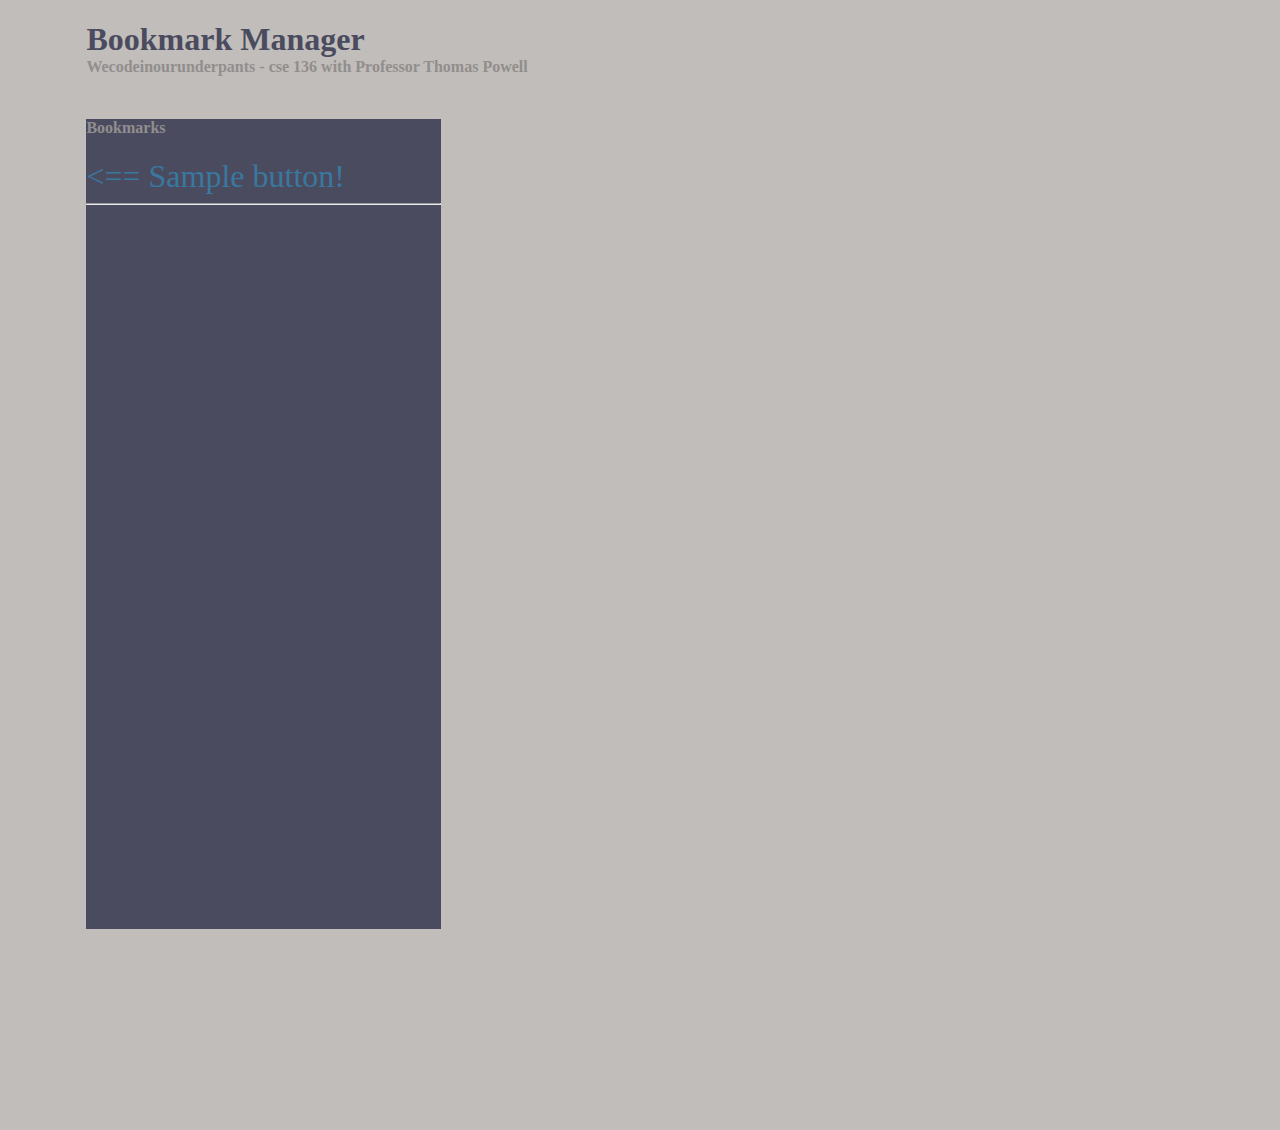
==== index.html @ b5976be3 "Merge dfed0a6063d849b0f1b6b638476c5358e848c61d into c4f1fb1bcf106b3247c37293988665b0d9196656" ====
<!doctype html>
<html>
<head>
    <meta charset="utf-8">
    <meta name="viewport" content="width=device-width, initial-scale=1.0">

    <title>Your page title</title>

    <link rel="stylesheet" href="assets/style/style.css">
    <link rel="stylesheet" href="assets/lib/components-font-awesome/css/font-awesome.min.css">
</head>
<body>

<header class="container">
    <h1>Bookmark Manager</h1>
    <h4 class="sub-header">Wecodeinourunderpants - <span class="hinted-sub-header">
        cse 136 with Professor Thomas Powell</span></h4>
</header>

<div id="app-content" class="container" style="height: 64em;">
    <div class="row">
        <div class="col-md-4">
            <section id="bookmark-explorer">
                <div style="float: right">
                    <span class="fa fa-plus-square-o"></span>
                    <span class="fa fa-folder-o"></span>
                    <span class="fa fa-cloud-upload"></span>
                    <span class="fa fa-cloud-download"></span>
                </div>
                <h4 class="align-center">Bookmarks</h4>
                <div style="background-color: #A2AEBB"></div>
                <a style="font-size: 2em" href="javascript: void(0);" onclick="App.bookMarkUploader.show()"><span
                        class="fa fa-cloud-upload"></span>&lt;== Sample button!</a>
                <hr>

                <div id="bookmark-list" onload="App.bookmarkExplorer.showBookmarks();">

                </div>

            </section>


        </div>
        <div id="bookmark-dialog" class="col-md-8">
            <!-- Your dialogs will get appended here -->
        </div>
    </div>
</div>

<script src="assets/lib/handlebars/handlebars.min.js"></script>
<script src="assets/javascript/templates.js"></script>
<script src="assets/javascript/script.js"></script>
<script>window.onload = App.bookmarkExplorer.showBookmarks();</script>
</body>
</html>
---- assets/style/style.css ----
/*
    1. Grid
    2. Layout
    3. Page header
    4. Upload Dialog
*/

/* 1. Grid */
*, *:after, *:before {
    box-sizing: border-box;
}

html, body {
    font-size: 10px;
}

a {
    text-decoration: none;
    color: #39789F;
}

a:hover, a:active {
    color: #7AB1DF;
}

a:visited {
    color: #6154A1;
}
.container {
    margin: 0 auto;
    padding: 0 1.4rem;
    max-width: 72em;
}

.container:after, .row:after, .u-cf {
    content: "";
    display: table;
    clear: both;
}

.row {
    display: flex;
    flex-flow: row wrap;
    margin-right: -0.7rem;
    margin-left: -0.7rem;
}

.row.align-middle {
    align-items: center;
}

.row.align-bottom {
    align-items: flex-end;
}

.row.align-left {
    justify-content: flex-start;
}

.row.align-center {
    justify-content: center;
}

.row.align-right {
    justify-content: flex-end;
}

[class*="col"] {
    width: 100%;
    padding: 0 0.7rem;
}

.col-xs-1 {
    flex-basis: 8.333%;
    max-width: 8.333%;
}

.col-xs-2 {
    flex-basis: 16.667%;
    max-width: 16.667%;
}

.col-xs-3 {
    flex-basis: 25%;
    max-width: 25%;
}

.col-xs-4 {
    flex-basis: 33.333%;
    max-width: 33.333%;
}

.col-xs-5 {
    flex-basis: 41.667%;
    max-width: 41.667%;
}

.col-xs-6 {
    flex-basis: 50%;
    max-width: 50%;
}

.col-xs-7 {
    flex-basis: 58.333%;
    max-width: 58.333%;
}

.col-xs-8 {
    flex-basis: 66.667%;
    max-width: 66.667%;
}

.col-xs-9 {
    flex-basis: 75%;
    max-width: 75%;
}

.col-xs-10 {
    flex-basis: 83.333%;
    max-width: 83.333%;
}

.col-xs-11 {
    flex-basis: 91.667%;
    max-width: 91.667%;
}

.col-xs-12 {
    flex-basis: 100%;
    max-width: 100%;
}

@media screen and (min-width: 35.5em) {
    html, body {
        font-size: 12px;
    }

    .col-sm-1 {
        flex-basis: 8.333%;
        max-width: 8.333%;
    }

    .col-sm-2 {
        flex-basis: 16.667%;
        max-width: 16.667%;
    }

    .col-sm-3 {
        flex-basis: 25%;
        max-width: 25%;
    }

    .col-sm-4 {
        flex-basis: 33.333%;
        max-width: 33.333%;
    }

    .col-sm-5 {
        flex-basis: 41.667%;
        max-width: 41.667%;
    }

    .col-sm-6 {
        flex-basis: 50%;
        max-width: 50%;
    }

    .col-sm-7 {
        flex-basis: 58.333%;
        max-width: 58.333%;
    }

    .col-sm-8 {
        flex-basis: 66.667%;
        max-width: 66.667%;
    }

    .col-sm-9 {
        flex-basis: 75%;
        max-width: 75%;
    }

    .col-sm-10 {
        flex-basis: 83.333%;
        max-width: 83.333%;
    }

    .col-sm-11 {
        flex-basis: 91.667%;
        max-width: 91.667%;
    }

    .col-sm-12 {
        flex-basis: 100%;
        max-width: 100%;
    }
}

@media screen and (min-width: 48em) {
    html, body {
        font-size: 14px;
    }

    .col-md-1 {
        flex-basis: 8.333%;
        max-width: 8.333%;
    }

    .col-md-2 {
        flex-basis: 16.667%;
        max-width: 16.667%;
    }

    .col-md-3 {
        flex-basis: 25%;
        max-width: 25%;
    }

    .col-md-4 {
        flex-basis: 33.333%;
        max-width: 33.333%;
    }

    .col-md-5 {
        flex-basis: 41.667%;
        max-width: 41.667%;
    }

    .col-md-6 {
        flex-basis: 50%;
        max-width: 50%;
    }

    .col-md-7 {
        flex-basis: 58.333%;
        max-width: 58.333%;
    }

    .col-md-8 {
        flex-basis: 66.667%;
        max-width: 66.667%;
    }

    .col-md-9 {
        flex-basis: 75%;
        max-width: 75%;
    }

    .col-md-10 {
        flex-basis: 83.333%;
        max-width: 83.333%;
    }

    .col-md-11 {
        flex-basis: 91.667%;
        max-width: 91.667%;
    }

    .col-md-12 {
        flex-basis: 100%;
        max-width: 100%;
    }
}

@media screen and (min-width: 64em) {
    .col-lg-1 {
        flex-basis: 8.333%;
        max-width: 8.333%;
    }

    .col-lg-2 {
        flex-basis: 16.667%;
        max-width: 16.667%;
    }

    .col-lg-3 {
        flex-basis: 25%;
        max-width: 25%;
    }

    .col-lg-4 {
        flex-basis: 33.333%;
        max-width: 33.333%;
    }

    .col-lg-5 {
        flex-basis: 41.667%;
        max-width: 41.667%;
    }

    .col-lg-6 {
        flex-basis: 50%;
        max-width: 50%;
    }

    .col-lg-7 {
        flex-basis: 58.333%;
        max-width: 58.333%;
    }

    .col-lg-8 {
        flex-basis: 66.667%;
        max-width: 66.667%;
    }

    .col-lg-9 {
        flex-basis: 75%;
        max-width: 75%;
    }

    .col-lg-10 {
        flex-basis: 83.333%;
        max-width: 83.333%;
    }

    .col-lg-11 {
        flex-basis: 91.667%;
        max-width: 91.667%;
    }

    .col-lg-12 {
        flex-basis: 100%;
        max-width: 100%;
    }
}

.text-center {
    text-align: center;
}

/* 2. Layout */
html, body {
    font-size: 16px;
    background-color: #c1bdba;
    color: #918e8d;
}

h1 {
    color: #4b4b60;
}

#app-content {
    margin: 0 auto;
}

#bookmark-explorer {
    background-color: #4b4b60;
    height: 90vh;
}

#bookmark-dialog {

}

.dialog {
    color: #c1bdba;
    margin-top: 1.4rem;
    margin-bottom: 1.4rem;
    padding: 1em;
    background-color: #4b4b60;
    box-shadow: .1em .1em .6em rgba(82, 78, 75, 0.59);
}

#bookmark-dialog div:first-child {
    margin-top: 0;
}

/* 3. Page header */
header {
    margin: 0 auto;
}

header .sub-header {
    margin-top: 0;
}

header h1 {
    margin-bottom: 0;
}

/* 4. Bookmark Upload Dialog */
bm-dialog-close {
    display: flex;
    flex-flow: row wrap;
    justify-content: flex-end;
    flex: 1 100%;
}

bm-dialog-close span[onclick] {
    cursor: pointer;
}

bm-dialog-body {
    display: flex;
    flex-flow: row wrap;
}

bm-dialog-close .span {
    margin: 0;
}

bm-upload-file-dialog {
    display: flex;
    flex-flow: row wrap;
    height: 23em;
}

bm-upload-file-dialog .drag-and-drop-inner p {
    margin: .2em;
}

bm-upload-file-dialog .drag-and-drop-container .drag-and-drop-inner {
    border: 3px dashed #c1bdba;
    width: 100%;
    height: 100%;
    border-radius: .5em;
    display: flex;
    align-items: center;
    justify-content: center;
}

bm-upload-file-dialog .drag-and-drop-container .drag-and-drop-inner span.fa {
    font-size: 4em;
}

bm-upload-file-dialog .drag-and-drop-container {
    flex-basis: 100%;
    max-width: 100%;
    height: 90%;
    background-color: rgba(193, 189, 186, 0.50);
    padding: 1em;
    border-radius: .5em;
}

colors {
    color: rgba(97, 84, 161, 100);
    color: rgba(107, 196, 165, 100);
    color: rgba(75, 75, 96, 100);
    color: rgba(122, 177, 223, 100);
    color: rgba(57, 120, 159, 100);
}
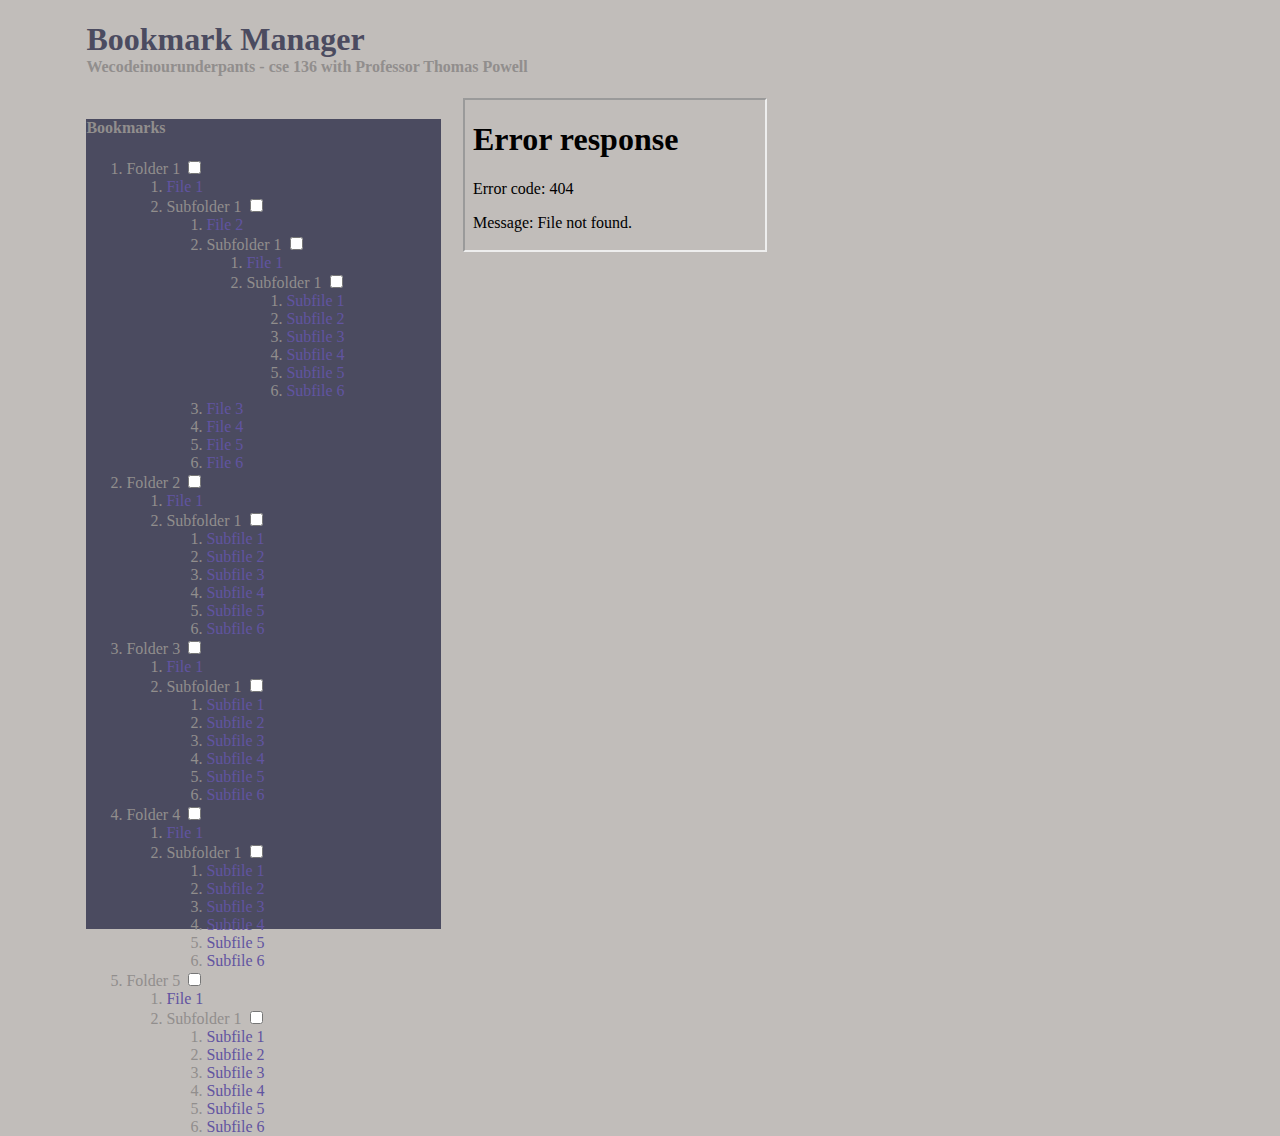
==== commit b72f3cf5: "file tree" ====
--- a/index.html
+++ b/index.html
@@ -28,14 +28,117 @@
                     <span class="fa fa-cloud-download"></span>
                 </div>
                 <h4 class="align-center">Bookmarks</h4>
-                <div style="background-color: #A2AEBB"></div>
+   <!--             <div style="background-color: #A2AEBB"></div>
                 <a style="font-size: 2em" href="javascript: void(0);" onclick="App.bookMarkUploader.show()"><span
                         class="fa fa-cloud-upload"></span>&lt;== Sample button!</a>
                 <hr>
 
                 <div id="bookmark-list" onload="App.bookmarkExplorer.showBookmarks();">
 
-                </div>
+                </div> -->
+                <ol class="tree">
+                    <li>
+                        <label for="folder1">Folder 1</label> <input type="checkbox"  id="folder1" />
+                        <ol>
+                            <li class="file"><a href="">File 1</a></li>
+                            <li>
+                                <label for="subfolder1">Subfolder 1</label> <input type="checkbox" id="subfolder1" />
+                                <ol>
+                                    <li class="file"><a href="">File 2</a></li>
+                                    <li>
+                                        <label for="subsubfolder1">Subfolder 1</label> <input type="checkbox" id="subsubfolder1" />
+                                        <ol>
+                                            <li class="file"><a href="">File 1</a></li>
+                                            <li>
+                                                <label for="subsubfolder2">Subfolder 1</label> <input type="checkbox" id="subsubfolder2" />
+                                                <ol>
+                                                    <li class="file"><a href="">Subfile 1</a></li>
+                                                    <li class="file"><a href="">Subfile 2</a></li>
+                                                    <li class="file"><a href="">Subfile 3</a></li>
+                                                    <li class="file"><a href="">Subfile 4</a></li>
+                                                    <li class="file"><a href="">Subfile 5</a></li>
+                                                    <li class="file"><a href="">Subfile 6</a></li>
+                                                </ol>
+                                            </li>
+                                        </ol>
+                                    </li>
+                                    <li class="file"><a href="">File 3</a></li>
+                                    <li class="file"><a href="">File 4</a></li>
+                                    <li class="file"><a href="">File 5</a></li>
+                                    <li class="file"><a href="">File 6</a></li>
+                                </ol>
+                            </li>
+                        </ol>
+                    </li>
+                    <li>
+                        <label for="folder2">Folder 2</label> <input type="checkbox" id="folder2" />
+                        <ol>
+                            <li class="file"><a href="">File 1</a></li>
+                            <li>
+                                <label for="subfolder2">Subfolder 1</label> <input type="checkbox" id="subfolder2" />
+                                <ol>
+                                    <li class="file"><a href="">Subfile 1</a></li>
+                                    <li class="file"><a href="">Subfile 2</a></li>
+                                    <li class="file"><a href="">Subfile 3</a></li>
+                                    <li class="file"><a href="">Subfile 4</a></li>
+                                    <li class="file"><a href="">Subfile 5</a></li>
+                                    <li class="file"><a href="">Subfile 6</a></li>
+                                </ol>
+                            </li>
+                        </ol>
+                    </li>
+                    <li>
+                        <label for="folder3">Folder 3</label> <input type="checkbox" id="folder3" />
+                        <ol>
+                            <li class="file"><a href="">File 1</a></li>
+                            <li>
+                                <label for="subfolder3">Subfolder 1</label> <input type="checkbox" id="subfolder3" />
+                                <ol>
+                                    <li class="file"><a href="">Subfile 1</a></li>
+                                    <li class="file"><a href="">Subfile 2</a></li>
+                                    <li class="file"><a href="">Subfile 3</a></li>
+                                    <li class="file"><a href="">Subfile 4</a></li>
+                                    <li class="file"><a href="">Subfile 5</a></li>
+                                    <li class="file"><a href="">Subfile 6</a></li>
+                                </ol>
+                            </li>
+                        </ol>
+                    </li>
+                    <li>
+                        <label for="folder4">Folder 4</label> <input type="checkbox" id="folder4" />
+                        <ol>
+                            <li class="file"><a href="">File 1</a></li>
+                            <li>
+                                <label for="subfolder4">Subfolder 1</label> <input type="checkbox" id="subfolder4" />
+                                <ol>
+                                    <li class="file"><a href="">Subfile 1</a></li>
+                                    <li class="file"><a href="">Subfile 2</a></li>
+                                    <li class="file"><a href="">Subfile 3</a></li>
+                                    <li class="file"><a href="">Subfile 4</a></li>
+                                    <li class="file"><a href="">Subfile 5</a></li>
+                                    <li class="file"><a href="">Subfile 6</a></li>
+                                </ol>
+                            </li>
+                        </ol>
+                    </li>
+                    <li>
+                        <label for="folder5">Folder 5</label> <input type="checkbox" id="folder5" />
+                        <ol>
+                            <li class="file"><a href="">File 1</a></li>
+                            <li>
+                                <label for="subfolder5">Subfolder 1</label> <input type="checkbox" id="subfolder5" />
+                                <ol>
+                                    <li class="file"><a href="">Subfile 1</a></li>
+                                    <li class="file"><a href="">Subfile 2</a></li>
+                                    <li class="file"><a href="">Subfile 3</a></li>
+                                    <li class="file"><a href="">Subfile 4</a></li>
+                                    <li class="file"><a href="">Subfile 5</a></li>
+                                    <li class="file"><a href="">Subfile 6</a></li>
+                                </ol>
+                            </li>
+                        </ol>
+                    </li>
+                </ol>
 
             </section>
 
@@ -43,9 +146,12 @@
         </div>
         <div id="bookmark-dialog" class="col-md-8">
             <!-- Your dialogs will get appended here -->
+            <iframe src="temp.html"></iframe>
         </div>
+
     </div>
 </div>
+
 
 <script src="assets/lib/handlebars/handlebars.min.js"></script>
 <script src="assets/javascript/templates.js"></script>
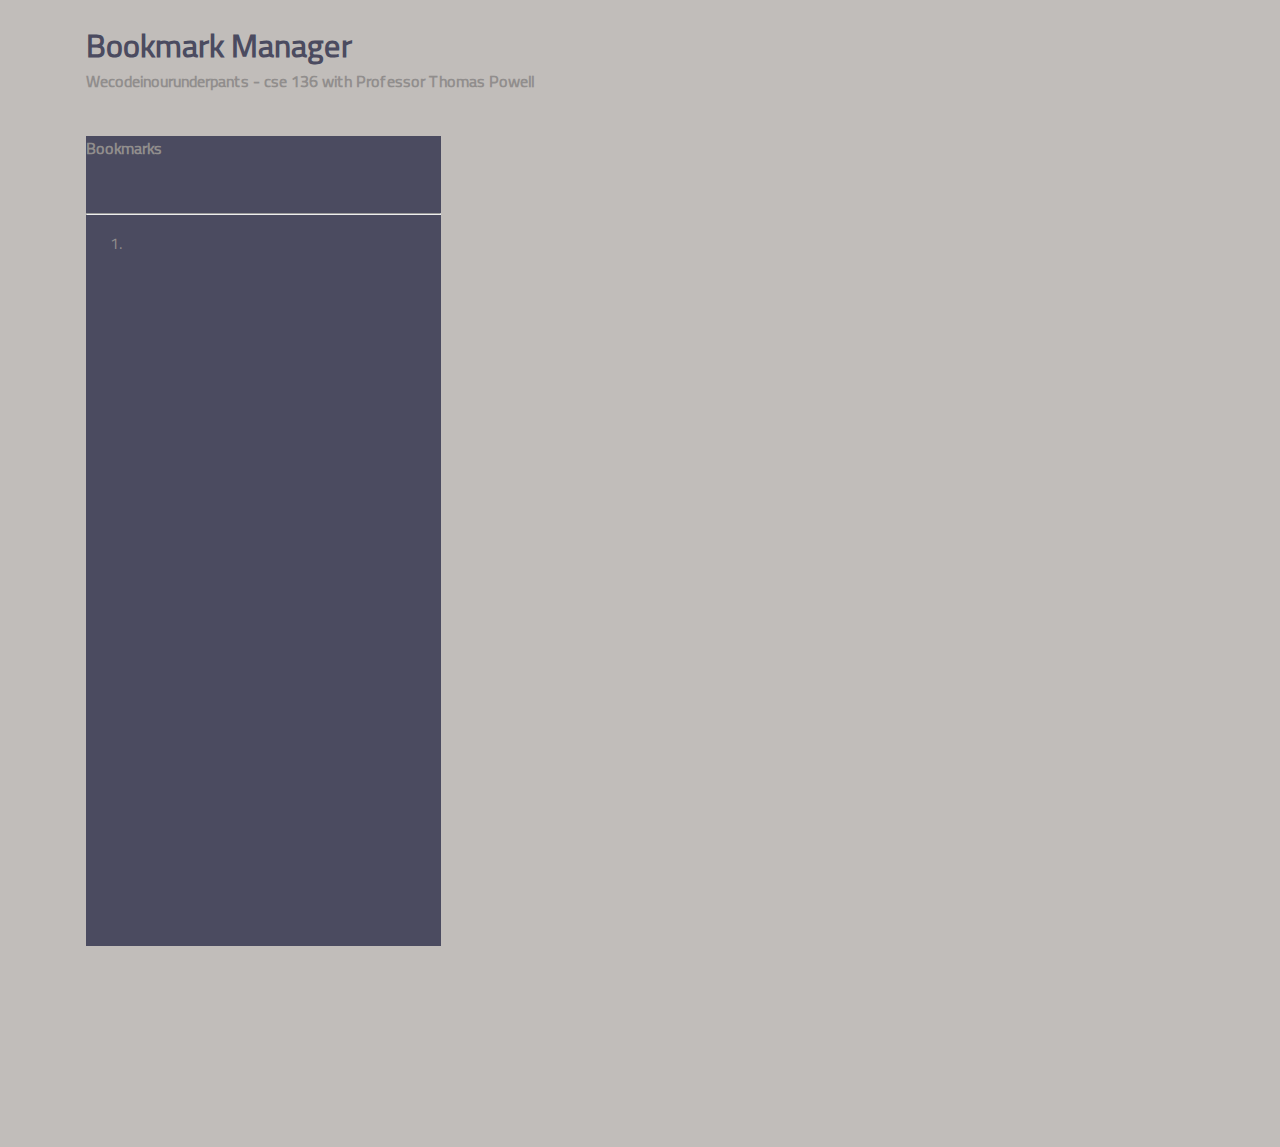
==== commit e31b014f: "stars work" ====
--- a/index.html
+++ b/index.html
@@ -8,6 +8,7 @@
 
     <link rel="stylesheet" href="assets/style/style.css">
     <link rel="stylesheet" href="assets/lib/components-font-awesome/css/font-awesome.min.css">
+
 </head>
 <body>
 
@@ -22,123 +23,30 @@
         <div class="col-md-4">
             <section id="bookmark-explorer">
                 <div style="float: right">
-                    <span class="fa fa-plus-square-o"></span>
-                    <span class="fa fa-folder-o"></span>
-                    <span class="fa fa-cloud-upload"></span>
-                    <span class="fa fa-cloud-download"></span>
+                    <a style="font-size: 2em" href="javascript: void(0);" onclick="App.bookMarkCreate.show()">
+                        <span class="fa fa-plus-square-o"></span>
+                    </a>
+                    <span class="fa fa-folder-o fa-2x"></span>
+                    <a style="font-size: 2em" href="javascript: void(0);" onclick="App.bookMarkUploader.show()">
+                        <span class="fa fa-cloud-upload"></span>
+                    </a>
+                    <span class="fa fa-cloud-download fa-2x"></span>
                 </div>
                 <h4 class="align-center">Bookmarks</h4>
-   <!--             <div style="background-color: #A2AEBB"></div>
-                <a style="font-size: 2em" href="javascript: void(0);" onclick="App.bookMarkUploader.show()"><span
-                        class="fa fa-cloud-upload"></span>&lt;== Sample button!</a>
+                <div style="background-color: #A2AEBB"></div>
+                <!--<a style="font-size: 2em" href="javascript: void(0);" onclick="App.bookMarkUploader.show()"><span-->
+                        <!--class="fa fa-cloud-upload"></span>&lt;== Sample button!</a>-->
+                <!-- Sample button for add new bookmark should be deleted and replaced later
+                     with window explorer buttons -->
+                <br>
+                <!--<a style="font-size: 2em" href="javascript: void(0);" onclick="App.bookMarkCreate.show()"><span-->
+                             <!--class="fa fa-plus"></span> Create Bookmark</a>-->
                 <hr>
+                <ol class="tree">
+                <li id="bookmark-list" onload="App.bookmarkExplorer.showBookmarks();">
+                </li>
+                </ol>
 
-                <div id="bookmark-list" onload="App.bookmarkExplorer.showBookmarks();">
-
-                </div> -->
-                <ol class="tree">
-                    <li>
-                        <label for="folder1">Folder 1</label> <input type="checkbox"  id="folder1" />
-                        <ol>
-                            <li class="file"><a href="">File 1</a></li>
-                            <li>
-                                <label for="subfolder1">Subfolder 1</label> <input type="checkbox" id="subfolder1" />
-                                <ol>
-                                    <li class="file"><a href="">File 2</a></li>
-                                    <li>
-                                        <label for="subsubfolder1">Subfolder 1</label> <input type="checkbox" id="subsubfolder1" />
-                                        <ol>
-                                            <li class="file"><a href="">File 1</a></li>
-                                            <li>
-                                                <label for="subsubfolder2">Subfolder 1</label> <input type="checkbox" id="subsubfolder2" />
-                                                <ol>
-                                                    <li class="file"><a href="">Subfile 1</a></li>
-                                                    <li class="file"><a href="">Subfile 2</a></li>
-                                                    <li class="file"><a href="">Subfile 3</a></li>
-                                                    <li class="file"><a href="">Subfile 4</a></li>
-                                                    <li class="file"><a href="">Subfile 5</a></li>
-                                                    <li class="file"><a href="">Subfile 6</a></li>
-                                                </ol>
-                                            </li>
-                                        </ol>
-                                    </li>
-                                    <li class="file"><a href="">File 3</a></li>
-                                    <li class="file"><a href="">File 4</a></li>
-                                    <li class="file"><a href="">File 5</a></li>
-                                    <li class="file"><a href="">File 6</a></li>
-                                </ol>
-                            </li>
-                        </ol>
-                    </li>
-                    <li>
-                        <label for="folder2">Folder 2</label> <input type="checkbox" id="folder2" />
-                        <ol>
-                            <li class="file"><a href="">File 1</a></li>
-                            <li>
-                                <label for="subfolder2">Subfolder 1</label> <input type="checkbox" id="subfolder2" />
-                                <ol>
-                                    <li class="file"><a href="">Subfile 1</a></li>
-                                    <li class="file"><a href="">Subfile 2</a></li>
-                                    <li class="file"><a href="">Subfile 3</a></li>
-                                    <li class="file"><a href="">Subfile 4</a></li>
-                                    <li class="file"><a href="">Subfile 5</a></li>
-                                    <li class="file"><a href="">Subfile 6</a></li>
-                                </ol>
-                            </li>
-                        </ol>
-                    </li>
-                    <li>
-                        <label for="folder3">Folder 3</label> <input type="checkbox" id="folder3" />
-                        <ol>
-                            <li class="file"><a href="">File 1</a></li>
-                            <li>
-                                <label for="subfolder3">Subfolder 1</label> <input type="checkbox" id="subfolder3" />
-                                <ol>
-                                    <li class="file"><a href="">Subfile 1</a></li>
-                                    <li class="file"><a href="">Subfile 2</a></li>
-                                    <li class="file"><a href="">Subfile 3</a></li>
-                                    <li class="file"><a href="">Subfile 4</a></li>
-                                    <li class="file"><a href="">Subfile 5</a></li>
-                                    <li class="file"><a href="">Subfile 6</a></li>
-                                </ol>
-                            </li>
-                        </ol>
-                    </li>
-                    <li>
-                        <label for="folder4">Folder 4</label> <input type="checkbox" id="folder4" />
-                        <ol>
-                            <li class="file"><a href="">File 1</a></li>
-                            <li>
-                                <label for="subfolder4">Subfolder 1</label> <input type="checkbox" id="subfolder4" />
-                                <ol>
-                                    <li class="file"><a href="">Subfile 1</a></li>
-                                    <li class="file"><a href="">Subfile 2</a></li>
-                                    <li class="file"><a href="">Subfile 3</a></li>
-                                    <li class="file"><a href="">Subfile 4</a></li>
-                                    <li class="file"><a href="">Subfile 5</a></li>
-                                    <li class="file"><a href="">Subfile 6</a></li>
-                                </ol>
-                            </li>
-                        </ol>
-                    </li>
-                    <li>
-                        <label for="folder5">Folder 5</label> <input type="checkbox" id="folder5" />
-                        <ol>
-                            <li class="file"><a href="">File 1</a></li>
-                            <li>
-                                <label for="subfolder5">Subfolder 1</label> <input type="checkbox" id="subfolder5" />
-                                <ol>
-                                    <li class="file"><a href="">Subfile 1</a></li>
-                                    <li class="file"><a href="">Subfile 2</a></li>
-                                    <li class="file"><a href="">Subfile 3</a></li>
-                                    <li class="file"><a href="">Subfile 4</a></li>
-                                    <li class="file"><a href="">Subfile 5</a></li>
-                                    <li class="file"><a href="">Subfile 6</a></li>
-                                </ol>
-                            </li>
-                        </ol>
-                    </li>
-                </ol>
 
             </section>
 
@@ -146,11 +54,12 @@
         </div>
         <div id="bookmark-dialog" class="col-md-8">
             <!-- Your dialogs will get appended here -->
-            <iframe src="temp.html"></iframe>
         </div>
 
     </div>
 </div>
+
+
 
 
 <script src="assets/lib/handlebars/handlebars.min.js"></script>
--- a/assets/style/style.css
+++ b/assets/style/style.css
@@ -12,6 +12,7 @@
 
 html, body {
     font-size: 10px;
+    font-family: "Titillium Web"
 }
 
 a {
@@ -399,10 +400,11 @@
     margin: 0;
 }
 
-bm-upload-file-dialog {
+bm-create-dialog,
+bm-upload-file-dialog, bm-edit-dialog {
     display: flex;
     flex-flow: row wrap;
-    height: 23em;
+    height: auto;
 }
 
 bm-upload-file-dialog .drag-and-drop-inner p {
@@ -439,3 +441,18 @@
     color: rgba(122, 177, 223, 100);
     color: rgba(57, 120, 159, 100);
 }
+
+
+/*Abbas Additions*/
+.bookmark:hover {
+    cursor: pointer;
+}
+
+
+@font-face {
+    font-family: 'Titillium Web';
+    font-style: normal;
+    font-weight: 400;
+    src: local('Titillium Web'), local('TitilliumWeb-Regular'), url(./fonts/Titillium_Web/7XUFZ5tgS-tD6QamInJTcZ_o9VAbKgK36i-4snuAuCM.woff) format('woff');
+}
+
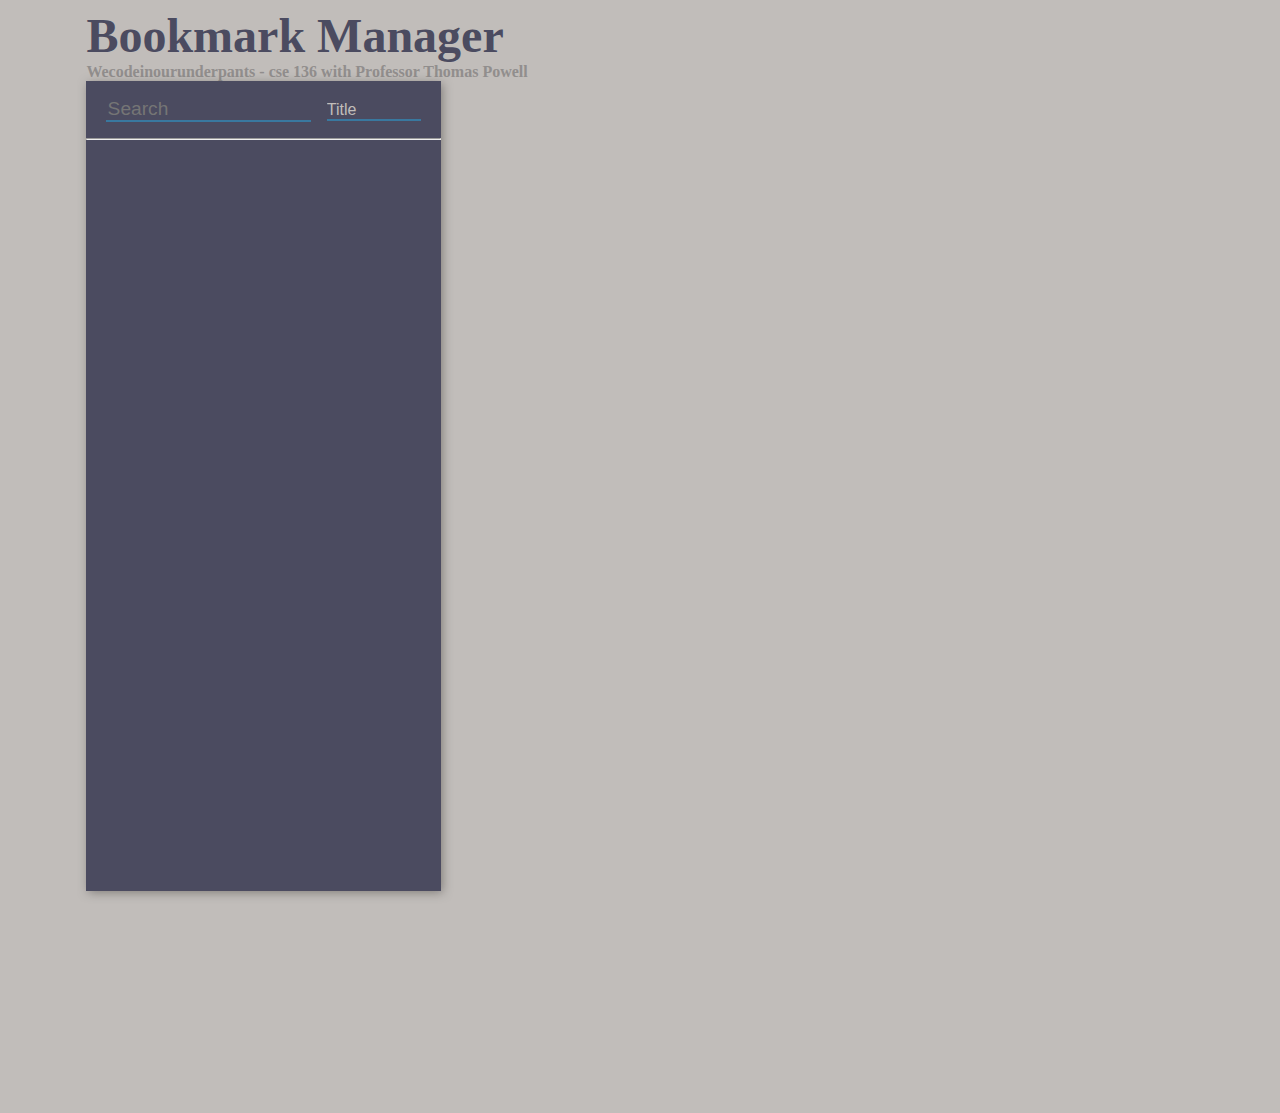
==== commit 10faac02: "Merge branch 'master' of https://github.com/Kyly/cse136-pa2" ====
--- a/index.html
+++ b/index.html
@@ -22,31 +22,56 @@
     <div class="row">
         <div class="col-md-4">
             <section id="bookmark-explorer">
-                <div style="float: right">
-                    <a style="font-size: 2em" href="javascript: void(0);" onclick="App.bookMarkCreate.show()">
-                        <span class="fa fa-plus-square-o"></span>
-                    </a>
-                    <span class="fa fa-folder-o fa-2x"></span>
-                    <a style="font-size: 2em" href="javascript: void(0);" onclick="App.bookMarkUploader.show()">
-                        <span class="fa fa-cloud-upload"></span>
-                    </a>
-                    <span class="fa fa-cloud-download fa-2x"></span>
+                <div id="bookmark-actions">
+                    <div class="action-button-group">
+                        <a class="box" href="javascript: void(0);" onclick="App.bookMarkCreate.show()">
+                            <span class="fa fa-plus-square-o"></span>
+                        </a>
+                        <a class="box" href="javascript: void(0);">
+                            <span class="fa fa-folder-o"></span>
+                        </a>
+                        <a class="box" href="javascript: void(0);" onclick="App.bookMarkUploader.show()">
+                            <span class="fa fa-cloud-upload"></span>
+                        </a>
+                        <a class="box" href="javascript: void(0);">
+                            <span class="fa fa-cloud-download"></span>
+                        </a>
+                    </div>
+
+                    <div class="row">
+                        <div class="search-bar col-xs-8">
+                            <input type="search" placeholder="Search">
+                            <i class="fa fa-search" aria-hidden="true" title="Search"></i>
+                        </div>
+                        <div class="sort-dropdown col-xs-4">
+                            <form>
+                                <select>
+                                    <option>Title</option>
+                                    <option>Starred</option>
+                                    <option>Created</option>
+                                    <option>Last Visited</option>
+                                    <option>URL</option>
+                                </select>
+                            </form>
+                            <i class="fa fa-chevron-down" aria-hidden="true"></i>
+                        </div>
+                    </div>
                 </div>
-                <h4 class="align-center">Bookmarks</h4>
+
                 <div style="background-color: #A2AEBB"></div>
                 <!--<a style="font-size: 2em" href="javascript: void(0);" onclick="App.bookMarkUploader.show()"><span-->
-                        <!--class="fa fa-cloud-upload"></span>&lt;== Sample button!</a>-->
+                <!--class="fa fa-cloud-upload"></span>&lt;== Sample button!</a>-->
                 <!-- Sample button for add new bookmark should be deleted and replaced later
                      with window explorer buttons -->
-                <br>
-                <!--<a style="font-size: 2em" href="javascript: void(0);" onclick="App.bookMarkCreate.show()"><span-->
-                             <!--class="fa fa-plus"></span> Create Bookmark</a>-->
+                <!--<div class="search-bar">-->
+                <!--<input type="search" placeholder="Search bookmarks...">-->
+                <!--<i class="fa fa-search" aria-hidden="true" title="Search"></i>-->
+                <!--</div>-->
                 <hr>
-                <ol class="tree">
-                <li id="bookmark-list" onload="App.bookmarkExplorer.showBookmarks();">
-                </li>
-                </ol>
 
+                <div id="bookmark-list" onload="App.bookmarkExplorer.showBookmarks();">
+
+                </div>
 
             </section>
 
@@ -60,8 +85,6 @@
 </div>
 
 
-
-
 <script src="assets/lib/handlebars/handlebars.min.js"></script>
 <script src="assets/javascript/templates.js"></script>
 <script src="assets/javascript/script.js"></script>
--- a/assets/style/style.css
+++ b/assets/style/style.css
@@ -3,6 +3,10 @@
     2. Layout
     3. Page header
     4. Upload Dialog
+    5. Search Bar
+    6. Sort Dropdown
+    7. Bookmark explorer
+    8. Forms
 */
 
 /* 1. Grid */
@@ -10,6 +14,10 @@
     box-sizing: border-box;
 }
 
+*:focus {
+    outline: none;
+}
+
 html, body {
     font-size: 10px;
     font-family: "Titillium Web"
@@ -27,6 +35,7 @@
 a:visited {
     color: #6154A1;
 }
+
 .container {
     margin: 0 auto;
     padding: 0 1.4rem;
@@ -344,6 +353,10 @@
     margin: 0 auto;
 }
 
+bm-app {
+    display: block;
+}
+
 #bookmark-explorer {
     background-color: #4b4b60;
     height: 90vh;
@@ -355,7 +368,6 @@
 
 .dialog {
     color: #c1bdba;
-    margin-top: 1.4rem;
     margin-bottom: 1.4rem;
     padding: 1em;
     background-color: #4b4b60;
@@ -373,10 +385,13 @@
 
 header .sub-header {
     margin-top: 0;
+    margin-bottom: 0;
 }
 
 header h1 {
+    margin-top: 0;
     margin-bottom: 0;
+    font-size: 3em;
 }
 
 /* 4. Bookmark Upload Dialog */
@@ -405,6 +420,10 @@
     display: flex;
     flex-flow: row wrap;
     height: auto;
+}
+
+bm-upload-file-dialog {
+    height: 28em;
 }
 
 bm-upload-file-dialog .drag-and-drop-inner p {
@@ -434,20 +453,121 @@
     border-radius: .5em;
 }
 
-colors {
-    color: rgba(97, 84, 161, 100);
-    color: rgba(107, 196, 165, 100);
-    color: rgba(75, 75, 96, 100);
+/* 5. Search Bar */
+.search-bar {
+    width: 100%;
+    padding: 0.5em 0.5em;
+    position: relative;
+}
+
+.search-bar input {
+    width: 100%;
+    padding-right: 15%;
+    border-top: none;
+    border-left: none;
+    border-right: none;
+    border-bottom-color: rgba(57, 120, 159, 100);
+    background-color: rgba(75, 75, 96, 100);
+    color: #c1bdba;
+    font-size: 1em;
+    line-height: 1;
+}
+
+.search-bar input:hover {
+    background-color: rgba(97, 84, 161, 100);
+}
+
+.search-bar input:focus {
+    background-color: rgba(75, 75, 96, 100);
+}
+
+.search-bar i {
+    position: absolute;
+    bottom: 0.80em;
+    cursor: pointer;
+    padding-right: 1.5em;
     color: rgba(122, 177, 223, 100);
-    color: rgba(57, 120, 159, 100);
-}
-
-
-/*Abbas Additions*/
+    right: 0;
+}
+
+/* 6. Sort Dropdown */
+.sort-dropdown {
+    position: relative;
+    width: 50%;
+    padding: 0.5em 0.5em;
+}
+
+.sort-dropdown select {
+    width: 100%;
+    background-color: rgba(75, 75, 96, 100);
+    color: rgba(122, 177, 223, 100);
+    border-bottom-color: rgba(57, 120, 159, 100);
+    border-top: none;
+    border-right: none;
+    border-left: none;
+    -webkit-appearance: none;
+    -moz-appearance: none;
+    font-size: 1em;
+    line-height: 1;
+    border-bottom-width: 2px;
+    color: #c1bdba;
+    height: 1.3em;
+}
+
+.sort-dropdown select:hover {
+    background-color: rgba(97, 84, 161, 100);
+}
+
+.sort-dropdown select:focus {
+    background-color: rgba(75, 75, 96, 100);
+}
+
+.sort-dropdown i {
+    position: absolute;
+    right: 0.5em;
+    bottom: 0.80em;
+    color: rgba(122, 177, 223, 100);
+    cursor: default;
+}
+
+/*colors {*/
+/*color: rgba(97, 84, 161, 100);*/
+/*color: rgba(107, 196, 165, 100);*/
+/*color: rgba(75, 75, 96, 100);*/
+/*color: rgba(122, 177, 223, 100);*/
+/*color: rgba(57, 120, 159, 100);*/
+/*}*/
+
+/* 7. Bookmark explorer */
+
+#bookmark-explorer {
+    box-shadow: .1em .1em .6em rgba(82, 78, 75, 0.59);
+}
+
+#bookmark-actions {
+    margin: 0 auto;
+    padding: .7em 1.4rem 0;
+}
+
+#bookmark-actions .action-button-group {
+    display: flex;
+    justify-content: space-between;
+    align-items: center;
+    font-size: 1.2em;
+}
+
+#bookmark-actions .title {
+    display: flex;
+    align-self: center;
+}
+
+#bookmark-actions .title h2 {
+    margin: 0;
+}
+
 .bookmark:hover {
     cursor: pointer;
 }
-
 
 @font-face {
     font-family: 'Titillium Web';
@@ -456,3 +576,7 @@
     src: local('Titillium Web'), local('TitilliumWeb-Regular'), url(./fonts/Titillium_Web/7XUFZ5tgS-tD6QamInJTcZ_o9VAbKgK36i-4snuAuCM.woff) format('woff');
 }
 
+/* 8. Forms */
+::-webkit-input-placeholder { font-size: larger; }
+:-moz-placeholder { font-size: larger; }
+:-ms-input-placeholder { font-size: larger; }
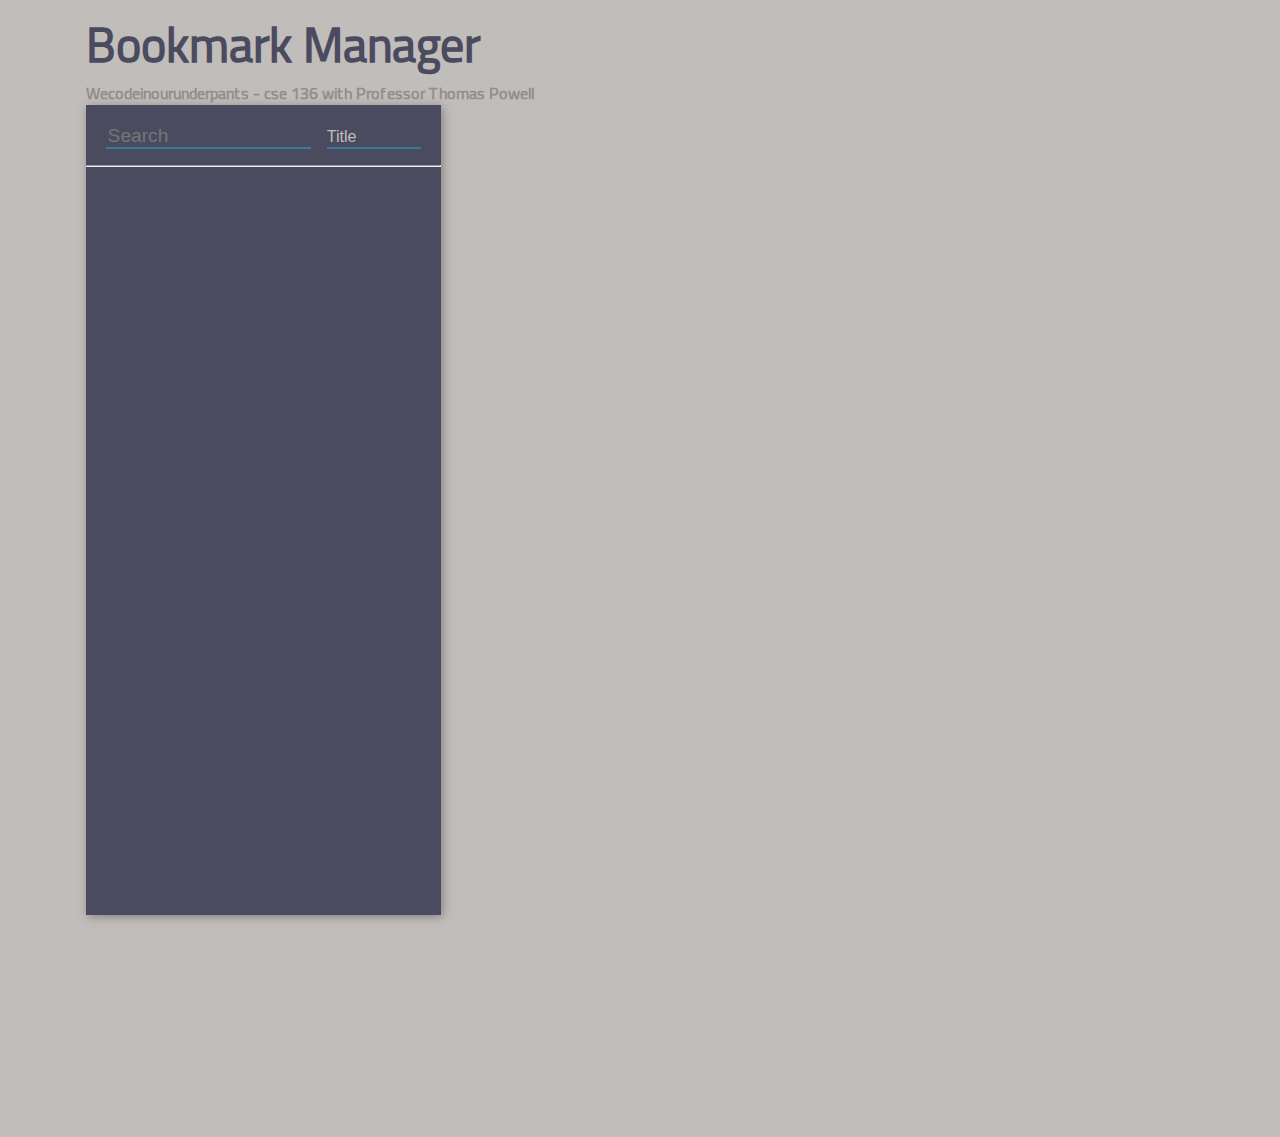
==== commit 5494b9a4: "Merge 88caae6dbf79ba063f4e15684fec45fc8ffc390c into dea8cdbb65801ef11e4bee0f93e6cc799b267c68" ====
--- a/index.html
+++ b/index.html
@@ -27,7 +27,7 @@
                         <a class="box" href="javascript: void(0);" onclick="App.bookMarkCreate.show()">
                             <span class="fa fa-plus-square-o"></span>
                         </a>
-                        <a class="box" href="javascript: void(0);">
+                        <a class="box" href="javascript: void(0);" onclick="App.folderCreate.show()">
                             <span class="fa fa-folder-o"></span>
                         </a>
                         <a class="box" href="javascript: void(0);" onclick="App.bookMarkUploader.show()">
@@ -59,20 +59,13 @@
                 </div>
 
                 <div style="background-color: #A2AEBB"></div>
-                <!--<a style="font-size: 2em" href="javascript: void(0);" onclick="App.bookMarkUploader.show()"><span-->
-                <!--class="fa fa-cloud-upload"></span>&lt;== Sample button!</a>-->
-                <!-- Sample button for add new bookmark should be deleted and replaced later
-                     with window explorer buttons -->
-                <!--<div class="search-bar">-->
-                <!--<input type="search" placeholder="Search bookmarks...">-->
-                <!--<i class="fa fa-search" aria-hidden="true" title="Search"></i>-->
-                <!--</div>-->
+
                 <hr>
+                <div>
+                    <ul id="bookmark-list">
 
-                <div id="bookmark-list" onload="App.bookmarkExplorer.showBookmarks();">
-
+                    </ul>
                 </div>
-
             </section>
 
 
@@ -88,6 +81,6 @@
 <script src="assets/lib/handlebars/handlebars.min.js"></script>
 <script src="assets/javascript/templates.js"></script>
 <script src="assets/javascript/script.js"></script>
-<script>window.onload = App.bookmarkExplorer.showBookmarks();</script>
+<script>window.onload = App.bookmarkExplorer.showBookmarks('top');</script>
 </body>
 </html>
--- a/assets/style/style.css
+++ b/assets/style/style.css
@@ -20,7 +20,7 @@
 
 html, body {
     font-size: 10px;
-    font-family: "Titillium Web"
+    font-family: "Titillium Web";
 }
 
 a {
@@ -415,11 +415,17 @@
     margin: 0;
 }
 
-bm-create-dialog,
+bm-create-dialog, folder-create-dialog,
 bm-upload-file-dialog, bm-edit-dialog {
     display: flex;
     flex-flow: row wrap;
     height: auto;
+}
+
+bm-create-dialog h3, bm-edit-dialog h3, folder-create-dialog h3 {
+  margin-left: auto;
+  margin-right: auto;
+  margin-bottom: -.3em;
 }
 
 bm-upload-file-dialog {
@@ -573,10 +579,156 @@
     font-family: 'Titillium Web';
     font-style: normal;
     font-weight: 400;
-    src: local('Titillium Web'), local('TitilliumWeb-Regular'), url(./fonts/Titillium_Web/7XUFZ5tgS-tD6QamInJTcZ_o9VAbKgK36i-4snuAuCM.woff) format('woff');
+    src: local('Titillium Web'), local('TitilliumWeb-Regular'), url(./fonts/Titillium_Web.woff) format('woff');
 }
 
 /* 8. Forms */
 ::-webkit-input-placeholder { font-size: larger; }
 :-moz-placeholder { font-size: larger; }
 :-ms-input-placeholder { font-size: larger; }
+
+folder-create-dialog, bm-edit-dialog, bm-create-dialog {
+    width: 100%;
+    /*text-align: center;*/
+}
+
+folder-create-dialog bm-dialog-body, bm-edit-dialog bm-dialog-body, bm-create-dialog bm-dialog-body {
+    margin: auto;
+    position: relative;
+}
+
+#titleCol {
+    margin-left: 0px;
+    padding-left: 0px;
+}
+
+#keywordsCol {
+    margin-right: 0px;
+    padding-right: 0px;
+}
+
+#title, #keywords, #url, #description, #contents {
+    margin-bottom:.2em;
+    float:left;
+}
+
+
+
+
+
+
+folder-create-dialog input, bm-edit-dialog form input, bm-create-dialog form input {
+    border: 0.1em solid #ccc;
+    border-radius: 0.5em;
+    padding: 1%;
+    line-height: 1.5em;
+    letter-spacing: .01em;
+    background-color:  rgba(57, 120, 159, 100);
+    width: 100%;
+    margin-bottom: .5em;
+}
+
+bm-edit-dialog form textarea, bm-create-dialog form textarea {
+    border: 0.1em solid #ccc;
+    border-radius: 0.5em;
+    background-color: rgba(57, 120, 159, 100);
+
+    -webkit-box-sizing: border-box;
+    -moz-box-sizing: border-box;
+    box-sizing: border-box;
+    width: 100%;
+    font-size: .9em;
+    height: 5em;
+    margin-bottom: 1.5em;
+
+}
+
+folder-create-dialog form input[type="submit"], bm-edit-dialog form input[type="submit"], bm-create-dialog form input[type="submit"] {
+    margin-top: 4em;
+    width: 80px;
+    margin: auto;
+    text-align: center;
+    padding-right: 0;
+    padding-left: 2em;
+}
+
+folder-create-dialog #contents-row {
+  margin-bottom: 1.5em;
+}
+
+
+@media screen and (max-width: 48em) {
+    folder-create-dialog form input, bm-edit-dialog form input, bm-create-dialog form input {
+        margin-left: 3em;
+        margin-top: 0em;
+    }
+
+    folder-create-dialog form input[type="submit"], bm-edit-dialog form input[type="submit"], bm-create-dialog form input[type="submit"] {
+        margin-top: 0em;
+    }
+
+    bm-edit-dialog form textarea {
+        margin-left: 2.3em;
+    }
+
+    folder-create-dialog form p, bm-edit-dialog form p, bm-create-dialog form p {
+        margin-left: 1em;
+        margin-top: 1em;
+    }
+}
+
+/* Bookmark Explorer */
+
+#bookmark-list {
+    margin-top: 0;
+    padding-left: 0;
+}
+
+ul
+{
+    list-style-type: none;
+    /*position: relative;*/
+    /*right: 25px;*/
+
+}
+
+.list-item-style {
+    border-bottom: 1px solid #c1bdba;
+    /*position: relative;*/
+    padding: 0;
+    min-height: 20px;
+}
+
+a.bookmark-link:link {
+    color: rgba(57, 120, 159, 100);
+}
+
+a.bookmark-link:visited {
+    color: rgba(57, 120, 159, 100);
+}
+
+.bookmark-item {
+    padding: .5em;
+    height: 100%;
+    display: flex;
+    /* align-self: center; */
+    /* align-content: inherit; */
+    align-items: center;
+    /* justify-content: space-between; */
+}
+
+/*.right-item {*/
+    /*padding: 3px;*/
+    /*float: right;*/
+    /*position: relative;*/
+    /*left: 10px;*/
+
+/*}*/
+
+.left-item {
+    padding: 3px;
+}
+
+.folder-icon {
+    color: rgba(107, 196, 165, 100);
+}
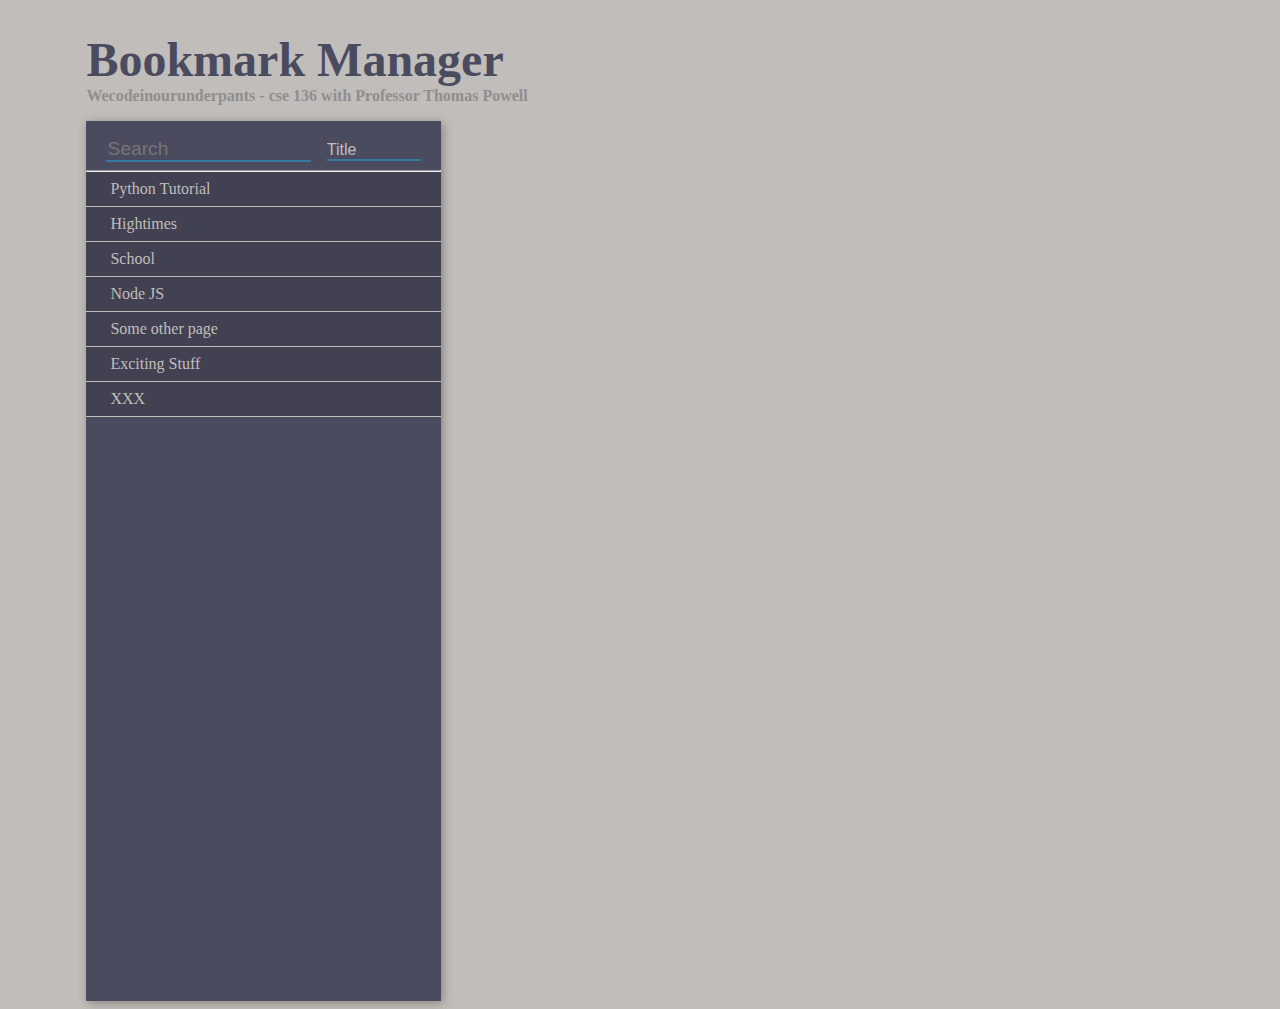
==== commit 362ecaee: "No handlebars version with script in file" ====
--- a/index.html
+++ b/index.html
@@ -18,22 +18,22 @@
         cse 136 with Professor Thomas Powell</span></h4>
 </header>
 
-<div id="app-content" class="container" style="height: 64em;">
+<bm-app id="app-content" class="container">
     <div class="row">
         <div class="col-md-4">
-            <section id="bookmark-explorer">
+            <div id="bookmark-explorer">
                 <div id="bookmark-actions">
                     <div class="action-button-group">
-                        <a class="box" href="javascript: void(0);" onclick="App.bookMarkCreate.show()">
+                        <a class="box" href="javascript: void(0);" onclick="show('bm-create-dialog')">
                             <span class="fa fa-plus-square-o"></span>
                         </a>
-                        <a class="box" href="javascript: void(0);" onclick="App.folderCreate.show()">
+                        <a class="box" href="javascript: void(0);" onclick="show('bm-create-folder-dialog')">
                             <span class="fa fa-folder-o"></span>
                         </a>
-                        <a class="box" href="javascript: void(0);" onclick="App.bookMarkUploader.show()">
+                        <a class="box" href="javascript: void(0);" onclick="show('bm-upload-file-dialog')">
                             <span class="fa fa-cloud-upload"></span>
                         </a>
-                        <a class="box" href="javascript: void(0);">
+                        <a class="box" href="bookmark-export.csv" download="">
                             <span class="fa fa-cloud-download"></span>
                         </a>
                     </div>
@@ -63,24 +63,320 @@
                 <hr>
                 <div>
                     <ul id="bookmark-list">
-
+                        <li class="list-item-style">
+                            <div class="bookmark-item split-list">
+                                <div>
+                                    <a class="bookmark-link"
+                                       href="http://www.fromdev.com/2014/03/python-tutorials-resources.html"
+                                       target="_blank">
+                                        <span class="fa fa-bookmark bookmark-icons hand"></span> Python Tutorial
+                                    </a>
+                                </div>
+                                <div>
+                                    <span class="fa fa-star edit-favorite-icons hand"
+                                          onclick="toggleFavorite(this)"></span>
+                                    <span class="fa fa-edit edit-favorite-icons hand"
+                                          onclick="show('bm-edit-dialog')"></span>
+                                </div>
+                            </div>
+                        </li>
+                        <li class="list-item-style">
+                            <div class="bookmark-item split-list">
+                                <div>
+                                    <a class="bookmark-link" href="hhttp://www.hightimes.com/" target="_blank">
+                                        <span class="fa fa-bookmark bookmark-icons hand"></span> Hightimes
+                                    </a>
+                                </div>
+                                <div>
+                                    <span class="fa fa-star edit-favorite-icons hand"
+                                          onclick="toggleFavorite(this)"></span>
+                                    <span class="fa fa-edit edit-favorite-icons hand"
+                                          onclick="show('bm-edit-dialog')"></span>
+                                </div>
+                            </div>
+                        </li>
+                        <li class="list-item-style">
+                            <div class="bookmark-item split-list">
+                                <div>
+                                    <a class="bookmark-link" href="sdklnjln" target="_blank">
+                                        <span class="fa fa-bookmark bookmark-icons hand"></span> School
+                                    </a>
+                                </div>
+                                <div>
+                                    <span class="fa fa-star edit-favorite-icons hand"
+                                          onclick="toggleFavorite(this)"></span>
+                                    <span class="fa fa-edit edit-favorite-icons hand"
+                                          onclick="show('bm-edit-dialog')"></span>
+                                </div>
+                            </div>
+                        </li>
+                        <li class="list-item-style">
+                            <div class="bookmark-item split-list">
+                                <div>
+                                    <a class="bookmark-link" href="https://nodejs.org/en/" target="_blank">
+                                        <span class="fa fa-bookmark bookmark-icons hand"></span> Node JS
+                                    </a>
+                                </div>
+                                <div>
+                                    <span class="fa fa-star edit-favorite-icons hand"
+                                          onclick="toggleFavorite(this)"></span>
+                                    <span class="fa fa-edit edit-favorite-icons hand"
+                                          onclick="show('bm-edit-dialog')"></span>
+                                </div>
+                            </div>
+                        </li>
+                        <li class="list-item-style">
+                            <div class="bookmark-item split-list">
+                                <div>
+                                    <a class="bookmark-link" href="https://nodejs.org/en/" target="_blank">
+                                        <span class="fa fa-bookmark bookmark-icons hand"></span> Some other page
+                                    </a>
+                                </div>
+                                <div>
+                                    <span class="fa fa-star edit-favorite-icons hand"
+                                          onclick="toggleFavorite(this)"></span>
+                                    <span class="fa fa-edit edit-favorite-icons hand"
+                                          onclick="show('bm-edit-dialog')"></span>
+                                </div>
+                            </div>
+                        </li>
+                        <li class="list-item-style">
+                            <div class="bookmark-item split-list">
+                                <div>
+                                    <a class="bookmark-link folder-text">
+                                        <span class="fa fa-folder left-item bookmark-icons hand"></span> Exciting Stuff
+                                    </a>
+                                </div>
+                                <div>
+                                    <span class="fa fa-chevron-right edit-favorite-icons hand"></span>
+                                    <span class="fa fa-edit edit-favorite-icons hand"
+                                          onclick="show('bm-edit-dialog')"></span>
+                                </div>
+                            </div>
+                        </li>
+                        <li class="list-item-style">
+                            <div class="bookmark-item split-list">
+                                <div>
+                                    <a class="bookmark-link" href="https://nodejs.org/en/" target="_blank">
+                                        <span class="fa fa-bookmark bookmark-icons hand"></span> XXX
+                                    </a>
+                                </div>
+                                <div>
+                                    <span class="fa fa-star edit-favorite-icons hand"
+                                          onclick="toggleFavorite(this)"></span>
+                                    <span class="fa fa-edit edit-favorite-icons hand"
+                                          onclick="show('bm-edit-dialog')"></span>
+                                </div>
+                            </div>
+                        </li>
                     </ul>
                 </div>
-            </section>
-
-
+            </div>
         </div>
         <div id="bookmark-dialog" class="col-md-8">
-            <!-- Your dialogs will get appended here -->
+            <bm-edit-dialog class="dialog">
+                <div class="dialog-header">
+                    <div class="dialog-title">Edit</div>
+                    <bm-dialog-close><span onclick="hide('bm-edit-dialog')" class="fa fa-times"></span>
+                    </bm-dialog-close>
+                </div>
+                <bm-dialog-body>
+                    <form class="dialog-form">
+                        <div class="row">
+                            <div class="name col-xs-6">
+                                <input name="name" type="text" class="dialog-input name" placeholder="Name">
+                            </div>
+                            <div class="keywords col-xs-6">
+                                <input name="keywords" type="text" class="dialog-input keywords" placeholder="Keywords">
+                            </div>
+                        </div>
+                        <div class="row">
+                            <input name="url" type="text" class="dialog-input url" placeholder="Url">
+                        </div>
+
+                        <div class="row text">
+                            <textarea name="text" class="dialog-input description" placeholder="Description"></textarea>
+                        </div>
+                        <div class="row">
+                            <select class="dialog-select dialog-input">
+                                <option value="" disabled="" selected="">Select folder</option>
+                                <option>Folder 1</option>
+                                <option>Folder 1</option>
+                                <option>Porn</option>
+                                <option>NSFL</option>
+                            </select>
+                        </div>
+                        <div class="row">
+                            <div class="press">
+                                <button onclick="hide('bm-edit-dialog', event); return false;">delete</button>
+                                <button onclick="hide('bm-edit-dialog', event); return false;">apply</button>
+                            </div>
+                        </div>
+                    </form>
+                </bm-dialog-body>
+            </bm-edit-dialog>
+            <bm-upload-file-dialog class="dialog">
+                <div class="dialog-header">
+                    <div class="dialog-title">Upload</div>
+                    <bm-dialog-close><span onclick="hide('bm-upload-file-dialog')" class="fa fa-times"></span>
+                    </bm-dialog-close>
+                </div>
+                <bm-dialog-body class="drag-and-drop-container">
+                    <div class="drag-and-drop-inner">
+                        <div class="text-center">
+                            <span class="fa fa-cloud-upload"></span>
+                            <p>drag and drop bookmark file here</p>
+                            <a href="javascript: void(0);">Open file explorer</a>
+                        </div>
+                    </div>
+                </bm-dialog-body>
+            </bm-upload-file-dialog>
+            <bm-create-folder-dialog class="dialog">
+                <div class="dialog-header">
+                    <div class="dialog-title">Create Folder</div>
+                    <bm-dialog-close><span onclick="hide('bm-create-folder-dialog')" class="fa fa-times"></span>
+                    </bm-dialog-close>
+                </div>
+                <bm-dialog-body>
+                    <form class="dialog-form">
+                        <div class="row">
+                            <input name="name" type="text" class="name dialog-input" placeholder="Folder name">
+                        </div>
+                        <div class="row text">
+                            <textarea name="text" class="description dialog-input" placeholder="Description"></textarea>
+                        </div>
+                        <div class="row">
+                            <div class="press">
+                                <button onclick="hide('bm-create-folder-dialog'); return false;">Create</button>
+                            </div>
+                        </div>
+                    </form>
+                </bm-dialog-body>
+            </bm-create-folder-dialog>
+            <bm-create-dialog class="dialog">
+                <div class="dialog-header">
+                    <div class="dialog-title">Create</div>
+                    <bm-dialog-close><span onclick="hide('bm-create-dialog')" class="fa fa-times"></span>
+                    </bm-dialog-close>
+                </div>
+                <bm-dialog-body>
+                    <form class="dialog-form">
+                        <div class="row">
+                            <div class="name col-xs-6">
+                                <input name="name" type="text" class="name dialog-input" placeholder="Name">
+                            </div>
+                            <div class="keywords col-xs-6">
+                                <input name="keywords" type="text" class="keywords dialog-input" placeholder="Keywords">
+                            </div>
+                        </div>
+                        <div class="row">
+                            <input name="url" type="text" class="url dialog-input" placeholder="Url">
+                        </div>
+
+                        <div class="row text">
+                            <textarea name="text" class="description dialog-input" id="description"
+                                      placeholder="Description"></textarea>
+                        </div>
+                        <div class="row">
+                            <select class="dialog-select dialog-input">
+                                <option value="" disabled="" selected="">Select folder</option>
+                                <option>Folder 1</option>
+                                <option>Folder 1</option>
+                                <option>Porn</option>
+                                <option>NSFL</option>
+                            </select>
+                        </div>
+                        <div class="row">
+                            <div class="press">
+                                <button onclick="hide('bm-create-dialog', event); return false;">Create</button>
+                            </div>
+                        </div>
+                    </form>
+                </bm-dialog-body>
+            </bm-create-dialog>
         </div>
-
     </div>
-</div>
-
-
-<script src="assets/lib/handlebars/handlebars.min.js"></script>
-<script src="assets/javascript/templates.js"></script>
-<script src="assets/javascript/script.js"></script>
-<script>window.onload = App.bookmarkExplorer.showBookmarks('top');</script>
+</bm-app>
+
+<!-- Show hide code for dialogs -->
+<script>
+    var dialogContainer = document.getElementById('bookmark-dialog');
+
+    function toggleFavorite(ele) {
+        if (ele.classList.contains("fa-star-o"))
+        {
+            ele.classList.toggle("fa-star-o");
+            ele.classList.add("fa-star")
+        }
+        else
+        {
+            ele.classList.toggle("fa-star");
+            ele.classList.add("fa-star-o")
+        }
+    }
+
+    /* Show hide functionality */
+    function hide(tag, event) {
+        if (event)
+        {
+            event.preventDefault();
+        }
+
+        var elements = document.getElementsByTagName(tag);
+        /* Check if element is present */
+        if (elements.length !== 0)
+        {
+            var element           = elements[0];
+            element.style.display = 'none';
+        }
+    }
+
+    function show(tag) {
+
+        var elements = document.getElementsByTagName(tag);
+        var element  = elements[0];
+        /* Check if element is shown */
+        if (getDisplay(element) === 'none')
+        {
+            displayAsFirstChild(element);
+        }
+    }
+
+    function displayAsFirstChild(element) {
+        var firstChild = dialogContainer.firstChild;
+
+        /* Shows element as the first child */
+        dialogContainer.insertBefore(element, firstChild);
+        element.style.display = 'flex';
+    }
+
+    function getDisplay(element) {
+        return element.currentStyle ? element.currentStyle.display :
+               getComputedStyle(element, null).display;
+    }
+</script>
+
+<!-- Shims for registerElements -->
+<script src="assets/lib/document-register-element/build/document-register-element.js"></script>
+
+<!-- Register elements -->
+<script>
+    (function () {
+        var bmApp = document.registerElement('bm-app');
+        document.body.appendChild(new bmApp());
+        var bmUploadFileDialog = document.registerElement('bm-upload-file-dialog');
+        document.body.appendChild(new bmUploadFileDialog());
+        var bmDialogClose = document.registerElement('bm-dialog-close');
+        document.body.appendChild(new bmDialogClose());
+        var bmDialogBody = document.registerElement('bm-dialog-body');
+        document.body.appendChild(new bmDialogBody());
+        var bmCreateDialog = document.registerElement('bm-create-dialog');
+        document.body.appendChild(new bmCreateDialog());
+        var bmEditDialog = document.registerElement('bm-edit-dialog');
+        document.body.appendChild(new bmEditDialog());
+        var bmCreateFolderDialog = document.registerElement('bm-create-folder-dialog');
+        document.body.appendChild(new bmCreateFolderDialog());
+    })(window);
+</script>
 </body>
 </html>
--- a/assets/style/style.css
+++ b/assets/style/style.css
@@ -359,7 +359,7 @@
 
 #bookmark-explorer {
     background-color: #4b4b60;
-    height: 90vh;
+    height: 55em;
 }
 
 #bookmark-dialog {
@@ -374,13 +374,24 @@
     box-shadow: .1em .1em .6em rgba(82, 78, 75, 0.59);
 }
 
+.dialog-header {
+    display: flex;
+    width: 100%;
+}
+
+.dialog-header .dialog-title {
+    min-width: 50%;
+    font-size: larger;
+}
+
 #bookmark-dialog div:first-child {
     margin-top: 0;
 }
 
 /* 3. Page header */
-header {
-    margin: 0 auto;
+header, header.container {
+    margin-top: 2em;
+    margin-bottom: 1em;
 }
 
 header .sub-header {
@@ -409,23 +420,25 @@
 bm-dialog-body {
     display: flex;
     flex-flow: row wrap;
+    padding: 1em;
+    width: 100%;
 }
 
 bm-dialog-close .span {
     margin: 0;
 }
 
-bm-create-dialog, folder-create-dialog,
-bm-upload-file-dialog, bm-edit-dialog {
+bm-app {
+    display: block;
+}
+
+bm-create-dialog,
+bm-edit-dialog,
+bm-upload-file-dialog,
+bm-create-folder-dialog {
     display: flex;
     flex-flow: row wrap;
     height: auto;
-}
-
-bm-create-dialog h3, bm-edit-dialog h3, folder-create-dialog h3 {
-  margin-left: auto;
-  margin-right: auto;
-  margin-bottom: -.3em;
 }
 
 bm-upload-file-dialog {
@@ -579,117 +592,216 @@
     font-family: 'Titillium Web';
     font-style: normal;
     font-weight: 400;
-    src: local('Titillium Web'), local('TitilliumWeb-Regular'), url(./fonts/Titillium_Web.woff) format('woff');
+    src: local('Titillium Web'), local('TitilliumWeb-Regular'), url(../fonts/Titillium_Web.woff) format('woff');
 }
 
 /* 8. Forms */
-::-webkit-input-placeholder { font-size: larger; }
-:-moz-placeholder { font-size: larger; }
-:-ms-input-placeholder { font-size: larger; }
-
-folder-create-dialog, bm-edit-dialog, bm-create-dialog {
-    width: 100%;
+::-webkit-input-placeholder {
+    font-size: larger;
+}
+
+:-moz-placeholder {
+    font-size: larger;
+}
+
+:-ms-input-placeholder {
+    font-size: larger;
+}
+
+bm-create-dialog, bm-edit-dialog {
+    display: flex;
+    width: 80%;
     /*text-align: center;*/
 }
 
-folder-create-dialog bm-dialog-body, bm-edit-dialog bm-dialog-body, bm-create-dialog bm-dialog-body {
-    margin: auto;
-    position: relative;
-}
-
-#titleCol {
-    margin-left: 0px;
-    padding-left: 0px;
-}
-
-#keywordsCol {
-    margin-right: 0px;
-    padding-right: 0px;
-}
-
-#title, #keywords, #url, #description, #contents {
-    margin-bottom:.2em;
-    float:left;
-}
-
-
-
-
-
-
-folder-create-dialog input, bm-edit-dialog form input, bm-create-dialog form input {
-    border: 0.1em solid #ccc;
-    border-radius: 0.5em;
-    padding: 1%;
-    line-height: 1.5em;
-    letter-spacing: .01em;
-    background-color:  rgba(57, 120, 159, 100);
-    width: 100%;
-    margin-bottom: .5em;
-}
-
-bm-edit-dialog form textarea, bm-create-dialog form textarea {
-    border: 0.1em solid #ccc;
-    border-radius: 0.5em;
-    background-color: rgba(57, 120, 159, 100);
-
+bm-create-dialog bm-dialog-body,
+bm-edit-dialog bm-dialog-body {
+    flex-grow: 1;
+}
+
+form.dialog-form .name, form.dialog-form .keywords {
+    margin-left: 0;
+    margin-right: 0;
+    padding-right: 0;
+    padding-left: 0;
+    width: 100%;
+}
+
+.dialog-form {
+    width: 100%;
+}
+
+form.dialog-form .dialog-input {
+    color: #3c3c3c;
+    font-family: "Titillium Web";
+    font-weight: 500;
+    font-size: 18px;
+    border-radius: 0;
+    line-height: 22px;
+    background-color: rgba(193, 189, 186, 0.50);
+    padding: 13px 13px 13px 54px;
+    margin-bottom: 10px;
+    width: 100%;
     -webkit-box-sizing: border-box;
     -moz-box-sizing: border-box;
+    -ms-box-sizing: border-box;
     box-sizing: border-box;
-    width: 100%;
-    font-size: .9em;
-    height: 5em;
-    margin-bottom: 1.5em;
-
-}
-
-folder-create-dialog form input[type="submit"], bm-edit-dialog form input[type="submit"], bm-create-dialog form input[type="submit"] {
-    margin-top: 4em;
-    width: 80px;
-    margin: auto;
-    text-align: center;
-    padding-right: 0;
-    padding-left: 2em;
-}
-
-folder-create-dialog #contents-row {
-  margin-bottom: 1.5em;
-}
-
-
-@media screen and (max-width: 48em) {
-    folder-create-dialog form input, bm-edit-dialog form input, bm-create-dialog form input {
-        margin-left: 3em;
-        margin-top: 0em;
-    }
-
-    folder-create-dialog form input[type="submit"], bm-edit-dialog form input[type="submit"], bm-create-dialog form input[type="submit"] {
-        margin-top: 0em;
-    }
-
-    bm-edit-dialog form textarea {
-        margin-left: 2.3em;
-    }
-
-    folder-create-dialog form p, bm-edit-dialog form p, bm-create-dialog form p {
-        margin-left: 1em;
-        margin-top: 1em;
-    }
+    border: 3px solid rgba(193, 189, 186, 0.50);
+}
+
+form.dialog-form .dialog-input:focus {
+    background: #c1bdba;
+    box-shadow: 0;
+    border: 3px solid rgba(193, 189, 186, 0.50);
+    color: #3c3c3c;
+    outline: none;
+    padding: 13px 13px 13px 54px;
+}
+
+form.dialog-form .name {
+    background-image: url(../img/at.svg);
+    background-size: 30px 30px;
+    background-position: 11px 8px;
+    background-repeat: no-repeat;
+}
+
+form.dialog-form .name:focus {
+    background-image: url(../img/at.svg);
+    background-size: 30px 30px;
+    background-position: 11px 8px;
+    background-repeat: no-repeat;
+}
+
+form.dialog-form .keywords {
+    background-image: url(../img/flag.svg);
+    background-size: 30px 30px;
+    background-position: 11px 8px;
+    background-repeat: no-repeat;
+}
+
+form.dialog-form .keywords:focus {
+    background-image: url(../img/flag.svg);
+    background-size: 30px 30px;
+    background-position: 11px 8px;
+    background-repeat: no-repeat;
+}
+
+form.dialog-form .url {
+    background-image: url(../img/link.svg);
+    background-size: 30px 30px;
+    background-position: 11px 8px;
+    background-repeat: no-repeat;
+}
+
+form.dialog-form .url:focus {
+    background-image: url(../img/link.svg);
+    background-size: 30px 30px;
+    background-position: 11px 8px;
+    background-repeat: no-repeat;
+}
+
+form.dialog-form .description {
+    background-image: url(../img/pencil.svg);
+    background-size: 30px 30px;
+    background-position: 11px 8px;
+    background-repeat: no-repeat;
+}
+
+form.dialog-form .description:focus {
+    background-image: url(../img/pencil.svg);
+    background-size: 30px 30px;
+    background-position: 11px 8px;
+    background-repeat: no-repeat;
+}
+
+form.dialog-form textarea {
+    width: 100%;
+    height: 150px;
+    line-height: 150%;
+    resize: vertical;
+}
+
+form.dialog-form select {
+    background-image: url(../img/folder.svg);
+    background-size: 30px 30px;
+    background-position: 11px 8px;
+    background-repeat: no-repeat;
+    -webkit-appearance: none;
+    outline: 0;
+    -webkit-transition: 0.3s ease all;
+    -moz-transition: 0.3s ease all;
+    -ms-transition: 0.3s ease all;
+    -o-transition: 0.3s ease all;
+    transition: 0.3s ease all;
+}
+
+form.dialog-form select.dialog-select {
+    width: 50%;
+}
+
+form.dialog-form input:hover, form.dialog-form textarea:hover,
+form.dialog-form input:focus, form.dialog-form textarea:focus {
+    background-color: rgba(193, 189, 186, 0.7);
+}
+
+button, .button {
+    display: inline-block;
+    margin: 0 10px 0 0;
+    padding: .2em .7em;
+    font-size: 1.35em;
+    font-family: "Titillium Web";
+    line-height: 1.8;
+}
+
+button:focus, .button:focus {
+    outline: none
+}
+
+div.press button,
+div.press .button {
+    color: #fff;
+    background-color: #6496c8;
+    border: none;
+    border-radius: .1em;
+    box-shadow: .1em .2em #27496d;
+}
+
+div.press button:hover,
+div.press .button:hover,
+div.press button.hover,
+div.press .button.hover {
+    background-color: #417cb8
+}
+
+div.press button:active,
+div.press .button:active,
+div.press button.active
+div.press .button.active {
+    background-color: #417cb8;
+    box-shadow: 0 5px #27496d;
+    transform: translateY(1px);
+}
+
+.dialog div.press {
+    display: flex;
+    align-self: flex-end;
+    margin-left: auto;
 }
 
 /* Bookmark Explorer */
 
 #bookmark-list {
+    background-color: #414152;
     margin-top: 0;
     padding-left: 0;
 }
 
-ul
-{
+ul {
     list-style-type: none;
-    /*position: relative;*/
-    /*right: 25px;*/
-
+}
+
+hr {
+    margin: 0;
 }
 
 .list-item-style {
@@ -700,35 +812,62 @@
 }
 
 a.bookmark-link:link {
-    color: rgba(57, 120, 159, 100);
+    color: #c1bdba;
 }
 
 a.bookmark-link:visited {
-    color: rgba(57, 120, 159, 100);
+    color: #c1bdba;
+}
+
+a.bookmark-link:hover {
+    color: #dbd7d4;
 }
 
 .bookmark-item {
     padding: .5em;
     height: 100%;
     display: flex;
-    /* align-self: center; */
-    /* align-content: inherit; */
     align-items: center;
-    /* justify-content: space-between; */
-}
-
-/*.right-item {*/
-    /*padding: 3px;*/
-    /*float: right;*/
-    /*position: relative;*/
-    /*left: 10px;*/
-
-/*}*/
-
-.left-item {
-    padding: 3px;
-}
-
-.folder-icon {
-    color: rgba(107, 196, 165, 100);
-}
+}
+
+.bookmark-icons {
+    padding-right: 1em;
+    color: rgba(57, 120, 159, 100);
+}
+
+.edit-favorite-icons {
+    padding-left: 1em;
+}
+
+.folder-text {
+    color: #c1bdba;
+}
+
+.split-list {
+    display: flex;
+    justify-content: space-between;
+}
+
+.hand {
+    cursor: pointer;
+}
+
+.button {
+    cursor: pointer;
+}
+
+/* Create Folder */
+bm-create-folder-dialog {
+    width: 75%;
+}
+
+bm-create-folder-dialog .button {
+    margin-right: 0;
+}
+
+bm-create-dialog,
+bm-edit-dialog,
+bm-upload-file-dialog,
+bm-create-folder-dialog {
+    display: none;
+}